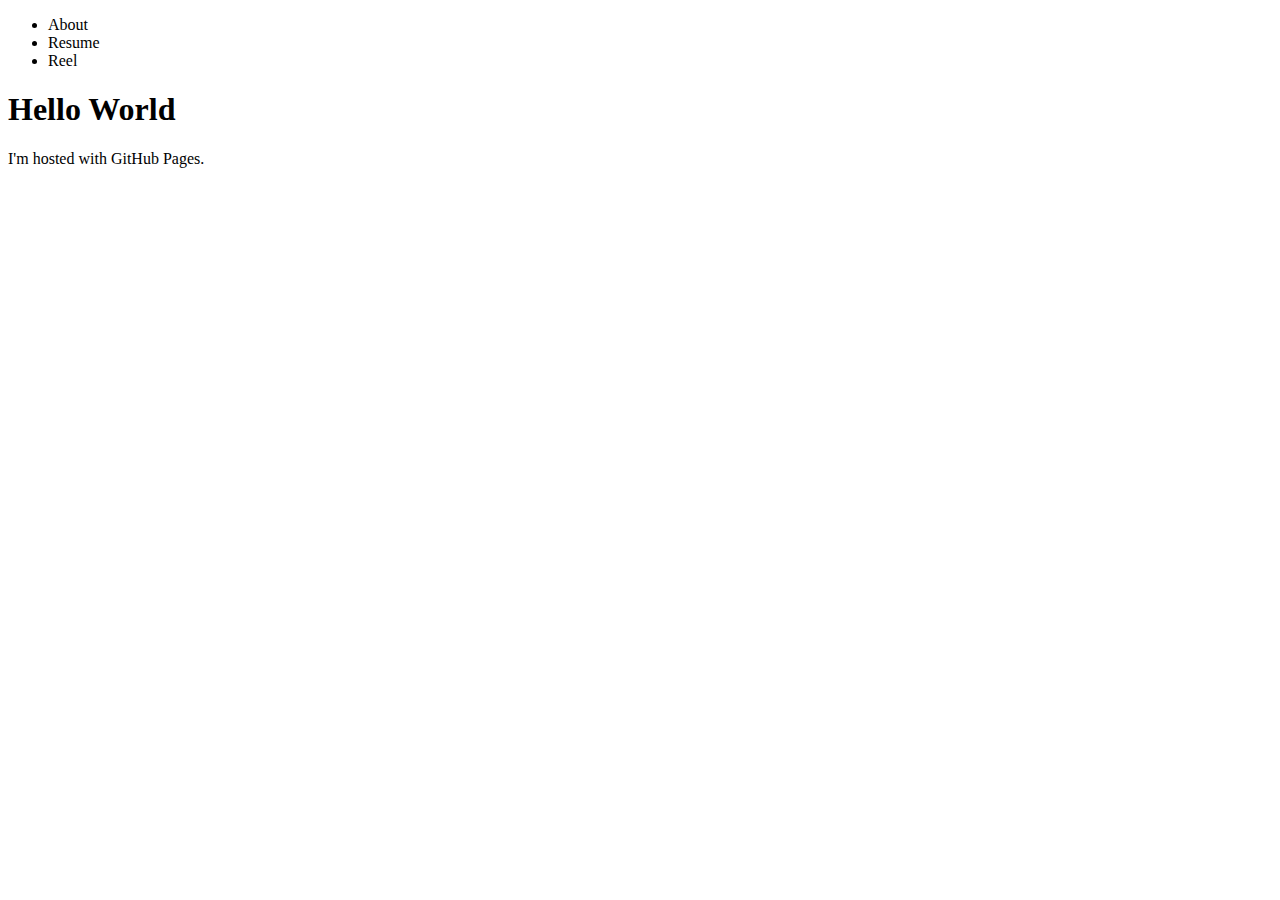
==== index.html @ 64fa2484 "list" ====
<!DOCTYPE html>
<html>
  <head>
    <ul>
      <li>About</li>
      <li>Resume</li>
      <li>Reel</li>
    </ul>
  </head>
  <body>
      <h1>Hello World</h1>
      <p>I'm hosted with GitHub Pages.</p>
  </body>
</html>
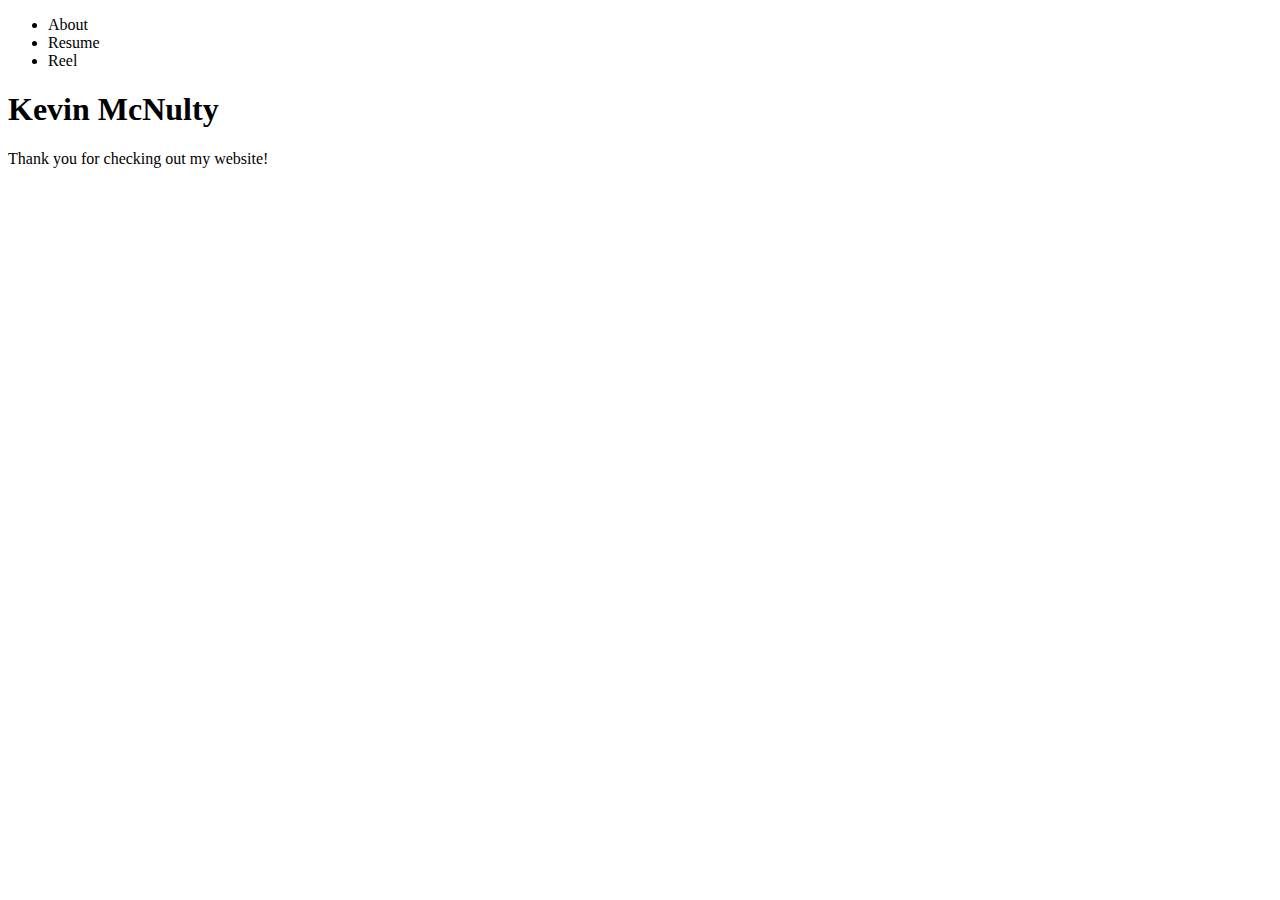
==== commit 477356e0: "this will work" ====
--- a/index.html
+++ b/index.html
@@ -8,7 +8,7 @@
     </ul>
   </head>
   <body>
-      <h1>Hello World</h1>
-      <p>I'm hosted with GitHub Pages.</p>
+      <h1>Kevin McNulty</h1>
+      <p>Thank you for checking out my website!</p>
   </body>
 </html>
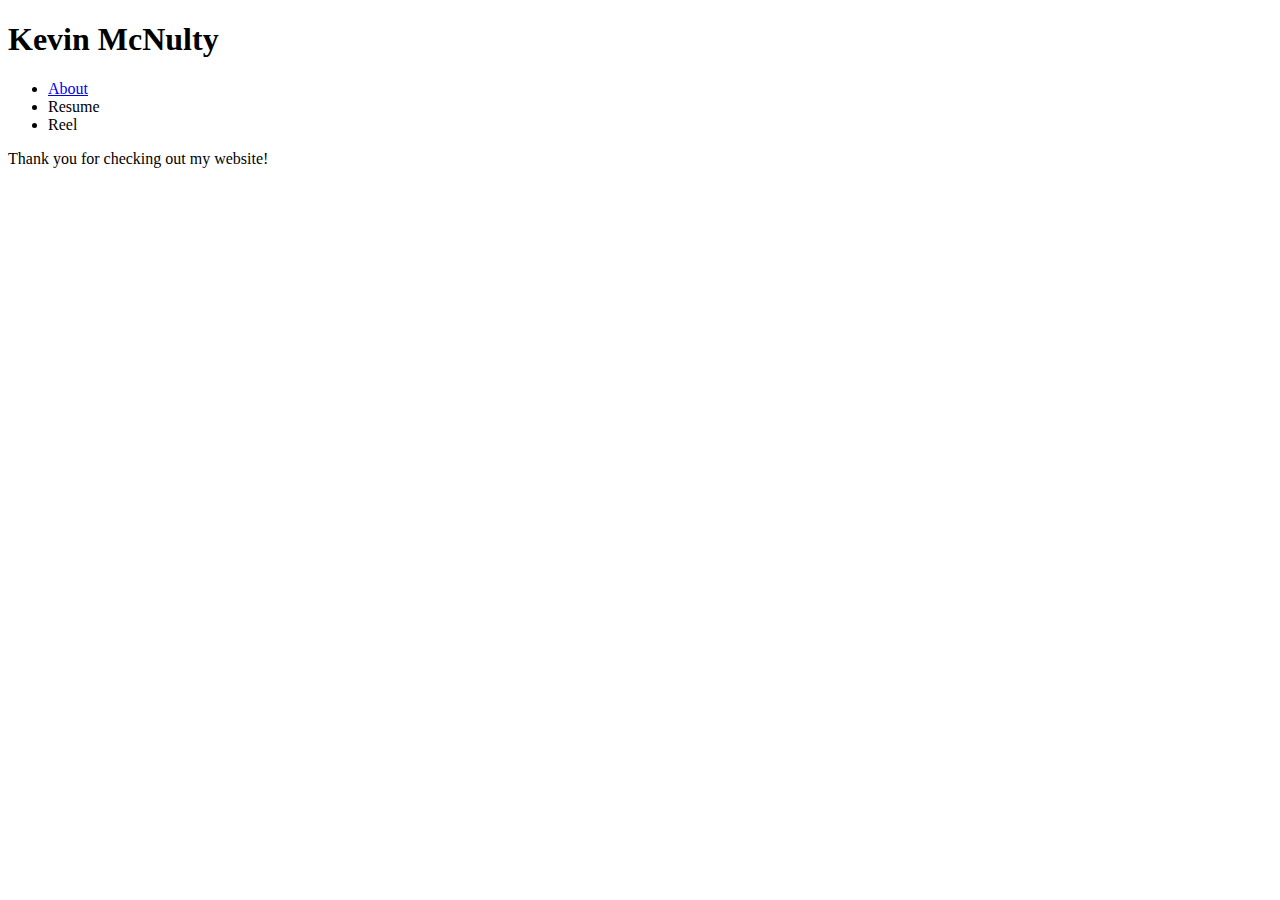
==== commit 2c60051d: "page links" ====
--- a/index.html
+++ b/index.html
@@ -1,14 +1,14 @@
 <!DOCTYPE html>
 <html>
   <head>
-    <ul>
-      <li>About</li>
-      <li>Resume</li>
-      <li>Reel</li>
-    </ul>
   </head>
   <body>
       <h1>Kevin McNulty</h1>
+      <ul>
+        <li><a href="#">About</a></li>
+        <li>Resume</li>
+        <li>Reel</li>
+      </ul>
       <p>Thank you for checking out my website!</p>
   </body>
 </html>
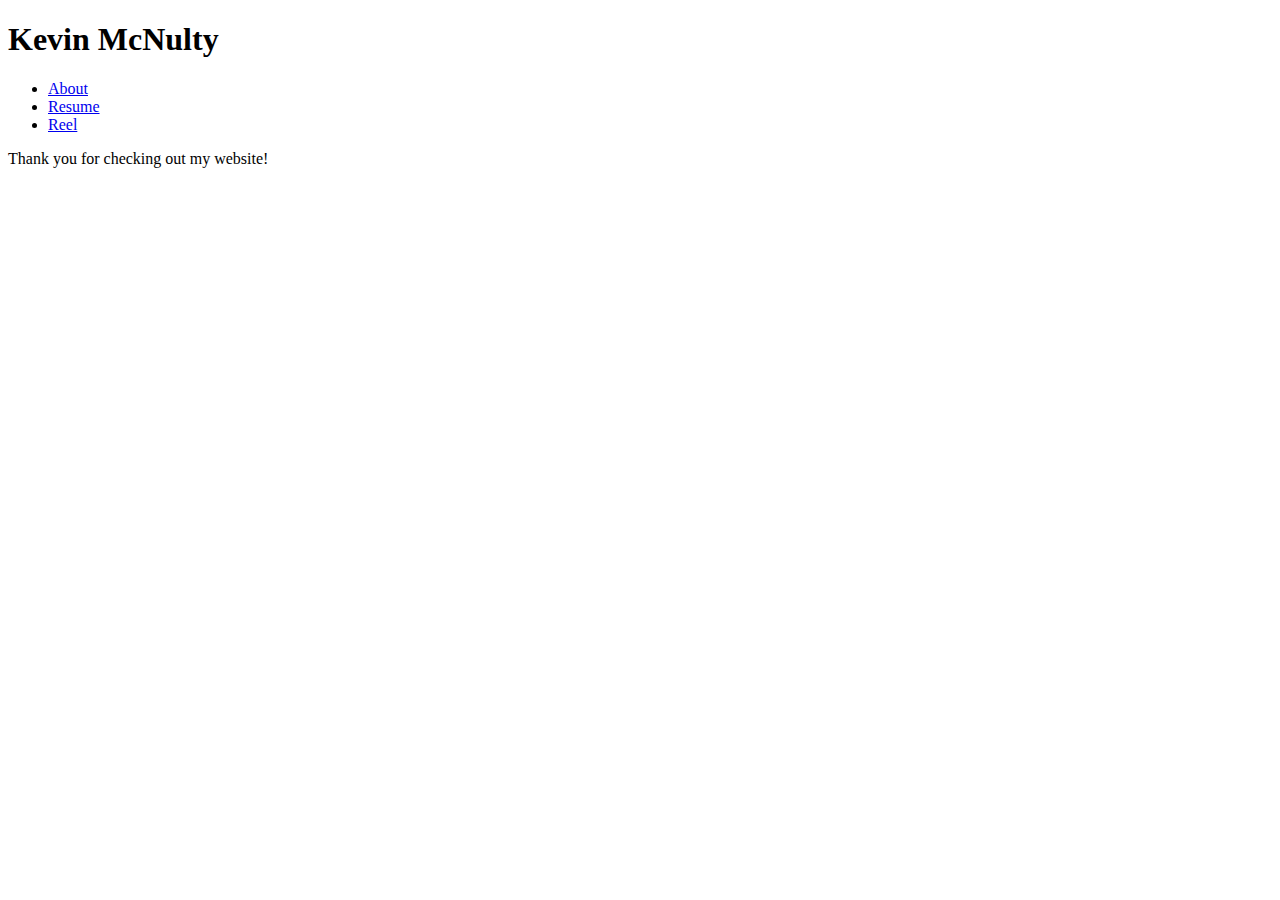
==== commit ac582684: "making progress?" ====
--- a/index.html
+++ b/index.html
@@ -6,8 +6,8 @@
       <h1>Kevin McNulty</h1>
       <ul>
         <li><a href="#">About</a></li>
-        <li>Resume</li>
-        <li>Reel</li>
+        <li><a href="#">Resume</a></li>
+        <li><a href="#">Reel</a></li>
       </ul>
       <p>Thank you for checking out my website!</p>
   </body>
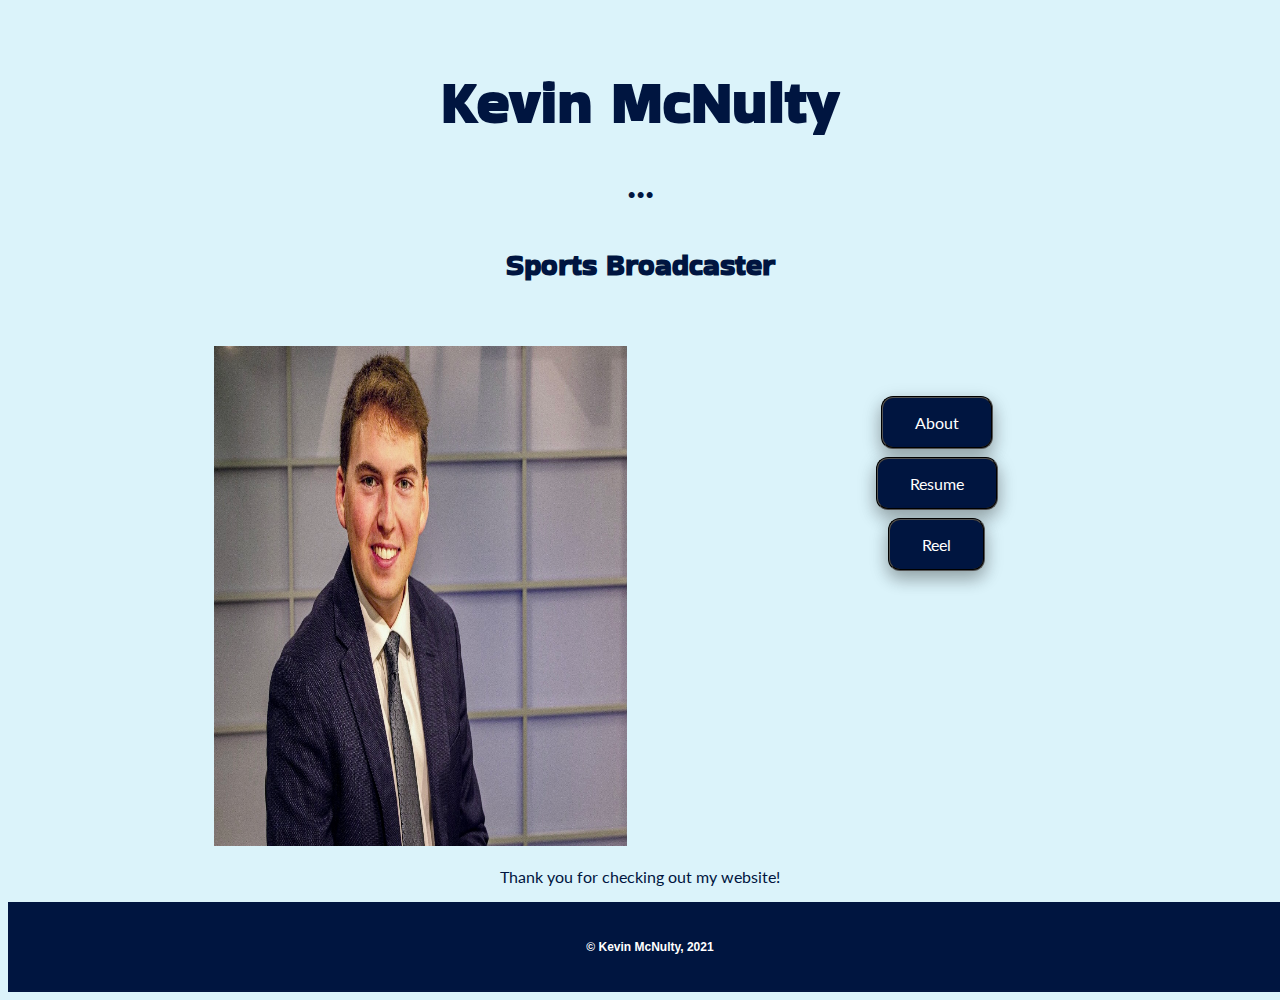
==== commit 015716e6: "many changes" ====
--- a/index.html
+++ b/index.html
@@ -1,14 +1,34 @@
 <!DOCTYPE html>
 <html>
   <head>
+    <meta charset="UTF-8">
+    <meta name="viewport" content="width=device-width, initial-scale=1.0">
+    <meta http-equiv="X-UA-Compatible" content="ie=edge">
+    <title>Kevin McNulty</title>
+    <link rel="preconnect" href="https://fonts.googleapis.com">
+    <link rel="preconnect" href="https://fonts.gstatic.com" crossorigin>
+    <link href="https://fonts.googleapis.com/css2?family=Bakbak+One&family=Poppins&display=swap" rel="stylesheet">
+    <link rel="preconnect" href="https://fonts.googleapis.com">
+    <link rel="preconnect" href="https://fonts.gstatic.com" crossorigin>
+    <link href="https://fonts.googleapis.com/css2?family=Lato&display=swap" rel="stylesheet">
+    <link rel="stylesheet" href="styles.css" type="text/css"/>
   </head>
   <body>
-      <h1>Kevin McNulty</h1>
-      <ul>
-        <li><a href="#">About</a></li>
-        <li><a href="#">Resume</a></li>
-        <li><a href="#">Reel</a></li>
-      </ul>
-      <p>Thank you for checking out my website!</p>
+    <h1>Kevin McNulty</h1>
+        <p>•••</p>
+    <h4>Sports Broadcaster</h4>
+      <div class="container">
+        <div><img src="images&videos/kevin.jpg" alt="Kevin" width="800" height="500"></div>
+        <div>
+          <ul>
+          <li><a href="about.html"><button type="button">About</button></a></li>
+          <li><a href="resume.html"><button type="button">Resume</button></a></li>
+          <li><a href="reel.html"><button type="button">Reel</button></a></li>
+        </div>
+      </div>
+        <p>Thank you for checking out my website!</p>
+    <footer>
+    <h6> © Kevin McNulty, 2021 </h6>
+    </footer>
   </body>
 </html>
--- a/styles.css
+++ b/styles.css
@@ -0,0 +1,98 @@
+h1 {
+  	font-family: 'Bakbak One', cursive;
+    color: #001540;
+    font-size: 60px;
+  	margin-left: auto;
+  	margin-right: auto;
+  	display: block;
+  	text-align: center;
+  	padding-top: 20px;
+  }
+
+h4 {
+  font-family: 'Bakbak One', cursive;
+  color: #001540;
+  font-size: 30px;
+  margin-left: auto;
+  margin-right: auto;
+  display: block;
+  text-align: center;
+}
+
+body {
+  	font-family: 'Lato', sans-serif;
+    color: #001540;
+  	background-color: #DBF3FA;
+}
+
+.container {
+  display: flex;
+  flex-direction: row;
+}
+
+img {
+	padding-left: 20px;
+	padding-right: 20px;
+	padding-top: 20px;
+	padding-bottom: 5px;
+	margin-left: auto;
+	margin-right: auto;
+	display: block;
+  width: 50%;
+}
+
+p {
+  text-align: center;
+}
+
+button {
+  font-family: 'Lato', sans-serif;
+  border-style: groove;
+  border-radius: 12px;
+  transition-duration: 0.4s;
+  background-color: #001540;
+  color: #FFFFFF;
+  padding: 15px 32px;
+  box-shadow: 0 8px 16px 0 rgba(0,0,0,0.2), 0 6px 20px 0 rgba(0,0,0,0.19);
+  text-align: center;
+  display: inline-block;
+  font-size: 16px;
+  margin: 4px 2px;
+  cursor: default;
+}
+
+button:hover {
+  background-color: #FFFFFF;
+  color: #001540;
+}
+
+footer {
+  display: block;
+  width: 100%;
+  length: 100%;
+  text-align: center;
+  padding: 10px;
+  background-color: #001540;
+  color: #FFFFFF;
+}
+
+ul {
+  list-style: none;
+  padding-top: 50px;
+  padding-bottom: 50px;
+  margin-left: auto;
+  margin-right: auto;
+  display: block;
+  text-align: center;
+}
+
+h6 {
+	font-family: sans-serif;
+  color: #FFFFFF;
+	font-size: 12px;
+	width: 20%;
+	margin-left: auto;
+	margin-right: auto;
+	display: block;
+	text-align: center;
+}
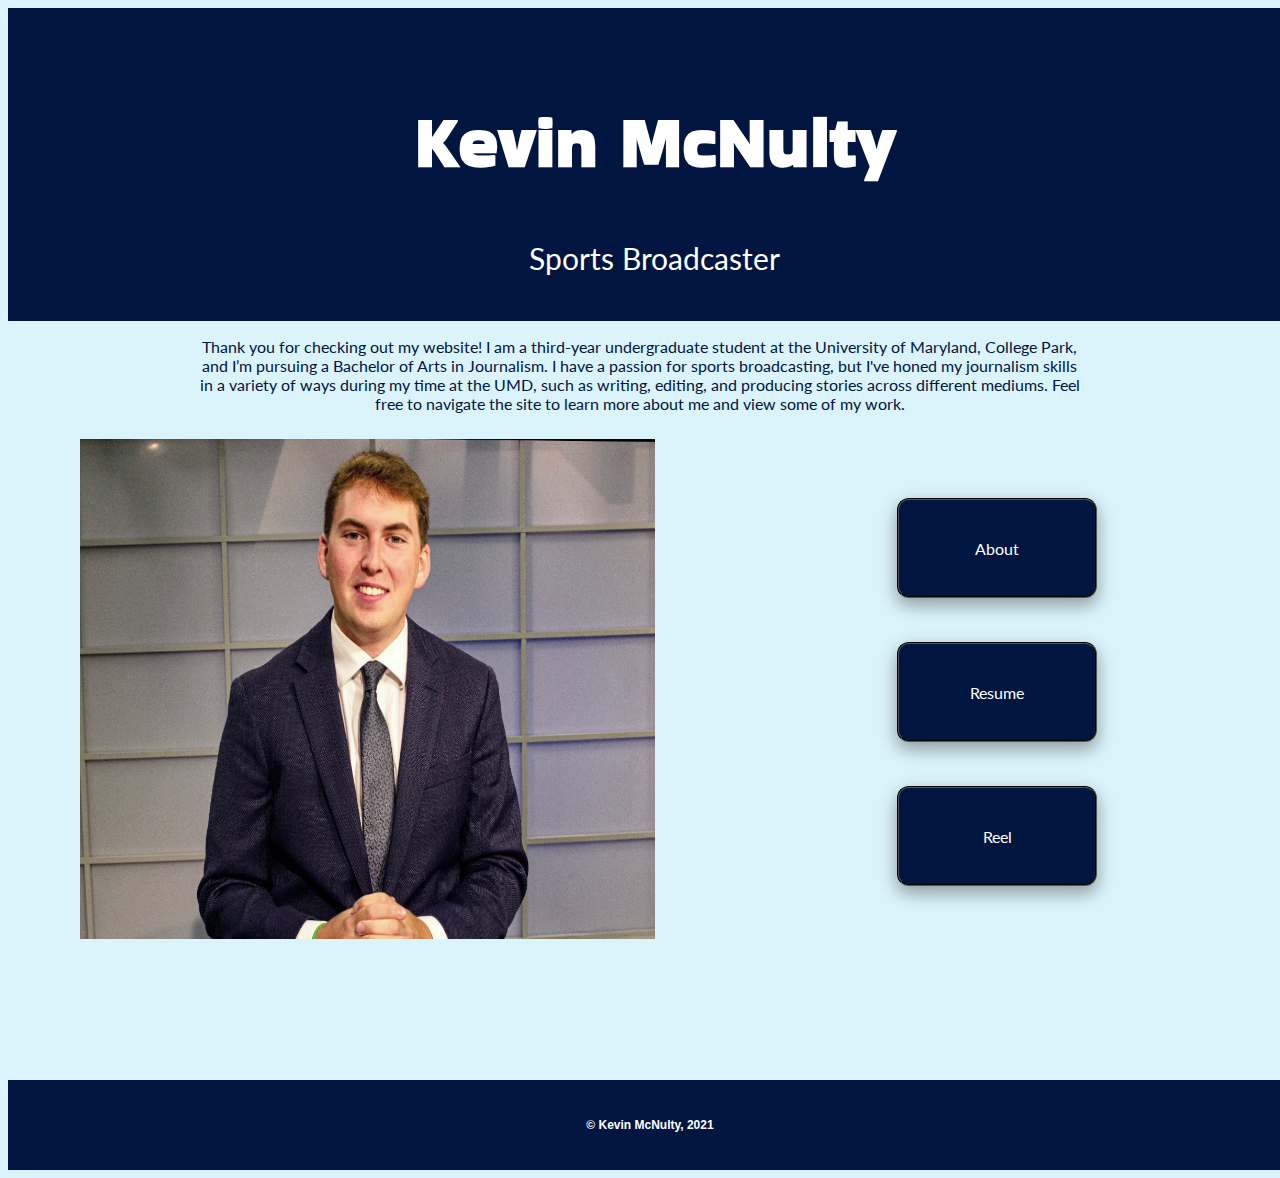
==== commit e7ed6aef: "update" ====
--- a/index.html
+++ b/index.html
@@ -14,11 +14,13 @@
     <link rel="stylesheet" href="styles.css" type="text/css"/>
   </head>
   <body>
-    <h1>Kevin McNulty</h1>
-        <p>•••</p>
-    <h4>Sports Broadcaster</h4>
+    <div class="header">
+      <h1>Kevin McNulty</h1>
+      <p>Sports Broadcaster</p>
+    </div>
+    <p>Thank you for checking out my website! I am a third-year undergraduate student at the University of Maryland, College Park, and I’m pursuing a Bachelor of Arts in Journalism. I have a passion for sports broadcasting, but I've honed my journalism skills in a variety of ways during my time at the UMD, such as writing, editing, and producing stories across different mediums. Feel free to navigate the site to learn more about me and view some of my work.</p>
       <div class="container">
-        <div><img src="images&videos/kevin.jpg" alt="Kevin" width="800" height="500"></div>
+        <div><img src="images&videos/studio.jpg" alt="Kevin" width="800" height="500"></div>
         <div>
           <ul>
           <li><a href="about.html"><button type="button">About</button></a></li>
@@ -26,7 +28,6 @@
           <li><a href="reel.html"><button type="button">Reel</button></a></li>
         </div>
       </div>
-        <p>Thank you for checking out my website!</p>
     <footer>
     <h6> © Kevin McNulty, 2021 </h6>
     </footer>
--- a/styles.css
+++ b/styles.css
@@ -1,7 +1,16 @@
+.header {
+  padding: 15px;
+  text-align: center;
+  background: #001540;
+  color: white;
+  font-size: 30px;
+  width: 100%;
+}
+
 h1 {
   	font-family: 'Bakbak One', cursive;
-    color: #001540;
-    font-size: 60px;
+    color: #FFFFFF;
+    font-size: 72px;
   	margin-left: auto;
   	margin-right: auto;
   	display: block;
@@ -31,18 +40,21 @@
 }
 
 img {
-	padding-left: 20px;
-	padding-right: 20px;
-	padding-top: 20px;
-	padding-bottom: 5px;
+	padding-left: 10px;
+	padding-right: 10px;
+	padding-top: 10px;
+	padding-bottom: 10px;
 	margin-left: auto;
 	margin-right: auto;
 	display: block;
-  width: 50%;
+  width: 80%;
 }
 
 p {
   text-align: center;
+  margin-left: auto;
+	margin-right: auto;
+	width: 70%;
 }
 
 button {
@@ -52,6 +64,7 @@
   transition-duration: 0.4s;
   background-color: #001540;
   color: #FFFFFF;
+  size: 100px;
   padding: 15px 32px;
   box-shadow: 0 8px 16px 0 rgba(0,0,0,0.2), 0 6px 20px 0 rgba(0,0,0,0.19);
   text-align: center;
@@ -59,6 +72,8 @@
   font-size: 16px;
   margin: 4px 2px;
   cursor: default;
+  width: 200px;
+  height: 100px;
 }
 
 button:hover {
@@ -78,12 +93,20 @@
 
 ul {
   list-style: none;
-  padding-top: 50px;
-  padding-bottom: 50px;
+  padding-top: 25px;
+  padding-bottom: 150px;
+  padding-right: 5px;
+  padding-left: 25px;
   margin-left: auto;
   margin-right: auto;
+  width: 5%;
   display: block;
   text-align: center;
+}
+
+ul li {
+  padding: 12px;
+  margin: 12px;
 }
 
 h6 {
